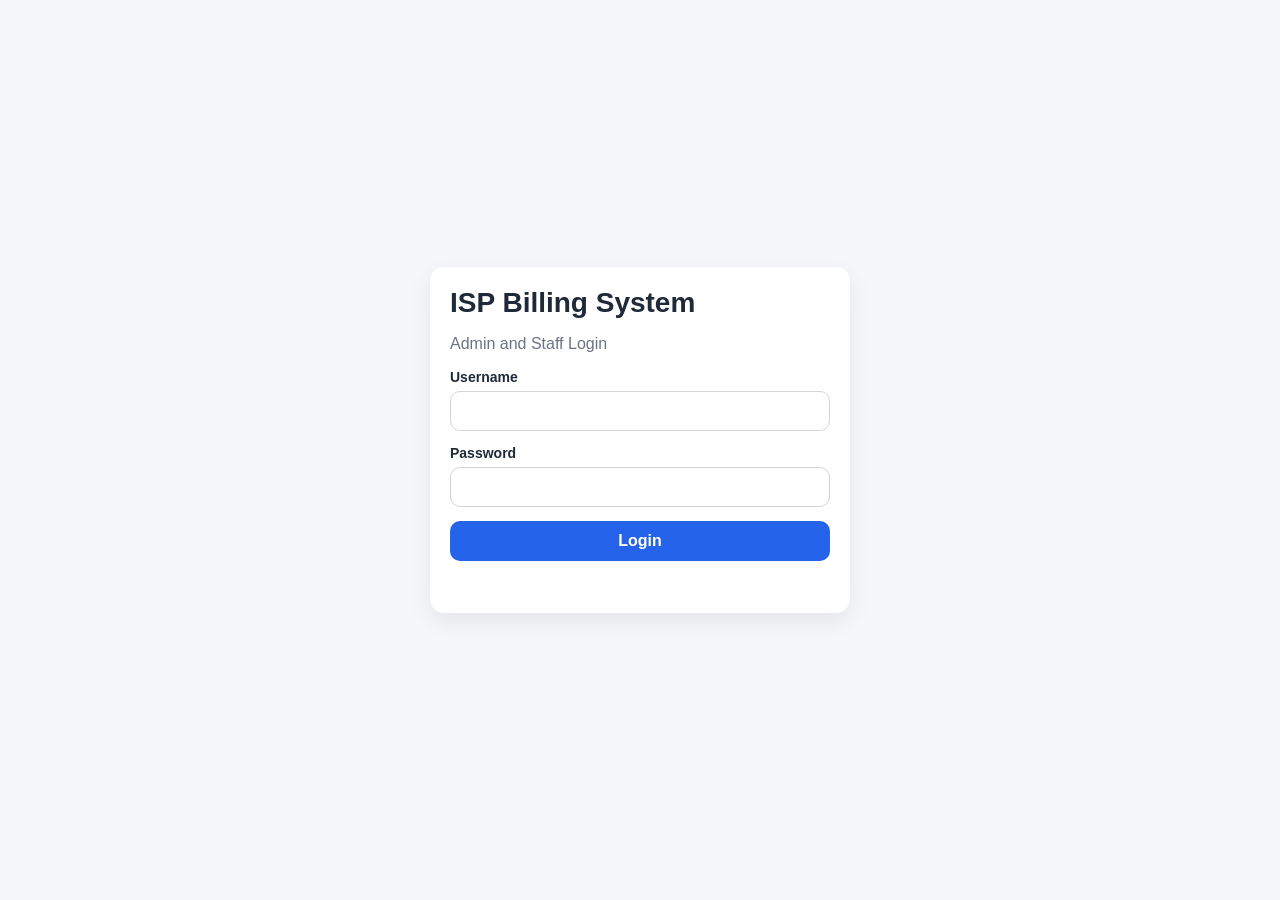
==== admin.html @ c2c66dc3 "admin.html" ====
<!DOCTYPE html>
<html lang="en">
<head>
  <meta charset="UTF-8" />
  <meta name="viewport" content="width=device-width, initial-scale=1.0" />
  <title>Admin Portal - ISP Billing System</title>
  <link rel="stylesheet" href="css/style.css" />
</head>
<body>
  <div class="topbar">
    <div class="container">
      <div>
        <div class="topbar-title">Admin Portal</div>
        <div id="welcomeText" class="muted" style="color:#d1d5db;"></div>
      </div>
      <div class="topbar-right">
        <button id="logoutBtn" class="btn-light">Logout</button>
      </div>
    </div>
  </div>

  <div class="container">
    <div class="cards">
      <div class="stat-card">
        <div class="stat-label">Total Subscribers</div>
        <div id="cardTotal" class="stat-value">0</div>
      </div>
      <div class="stat-card">
        <div class="stat-label">Active</div>
        <div id="cardActive" class="stat-value">0</div>
      </div>
      <div class="stat-card">
        <div class="stat-label">Temp Disabled</div>
        <div id="cardDisabled" class="stat-value">0</div>
      </div>
      <div class="stat-card">
        <div class="stat-label">Disconnected</div>
        <div id="cardDisconnected" class="stat-value">0</div>
      </div>
    </div>

    <div class="cards" style="margin-top:15px;">
      <div class="stat-card">
        <div class="stat-label">Overdue</div>
        <div id="cardOverdue" class="stat-value">0</div>
      </div>
      <div class="stat-card">
        <div class="stat-label">Due Today</div>
        <div id="cardDueToday" class="stat-value">0</div>
      </div>
      <div class="stat-card">
        <div class="stat-label">Due Soon</div>
        <div id="cardDueSoon" class="stat-value">0</div>
      </div>
    </div>

    <div class="card">
      <h2 class="section-title" id="formTitle">Add New Subscriber</h2>

      <form id="addSubscriberForm">
        <input type="hidden" id="subscriber_id" />

        <div class="form-grid">
          <div class="form-group">
            <label>Account No</label>
            <input type="text" id="account_no" readonly placeholder="Auto-generated" />
          </div>

          <div class="form-group">
            <label>Full Name</label>
            <input type="text" id="full_name" required />
          </div>

          <div class="form-group">
            <label>Address</label>
            <input type="text" id="address" />
          </div>

          <div class="form-group">
            <label>Contact Number</label>
            <input type="text" id="contact_number" />
          </div>

          <div class="form-group">
            <label>Email</label>
            <input type="email" id="email" />
          </div>

          <div class="form-group">
            <label>Plan Name</label>
            <input type="text" id="plan_name" required />
          </div>

          <div class="form-group">
            <label>Monthly Fee</label>
            <input type="number" id="monthly_fee" step="0.01" required />
          </div>

          <div class="form-group">
            <label>Installation Date</label>
            <input type="date" id="installation_date" required />
          </div>

          <div class="form-group">
            <label>Due Day</label>
            <input type="number" id="due_day" min="1" max="31" readonly placeholder="Auto from installation date" />
          </div>

          <div class="form-group">
            <label>Status</label>
            <select id="status" required>
              <option value="ACTIVE">ACTIVE</option>
              <option value="TEMP DISABLED">TEMP DISABLED</option>
              <option value="DISCONNECTED">DISCONNECTED</option>
            </select>
          </div>

          <div class="form-group">
            <label>Portal Password</label>
            <input type="text" id="portal_password" />
          </div>

          <div class="form-group">
            <label>MAC Address</label>
            <input type="text" id="MAC_address" />
          </div>

          <div class="form-group">
            <label>Assigned IP</label>
            <input type="text" id="assigned_ip" />
          </div>

          <div class="form-group">
            <label>OLT Port</label>
            <input type="text" id="olt_port" />
          </div>

          <div class="form-group">
            <label>ONU Serial</label>
            <input type="text" id="onu_serial" />
          </div>
        </div>

        <div class="form-group" style="margin-top:14px;">
          <label>Remarks</label>
          <textarea id="remarks"></textarea>
        </div>

        <div style="margin-top:14px; display:flex; gap:10px; flex-wrap:wrap;">
          <button type="submit" class="btn-primary" id="saveBtn">Save Subscriber</button>
          <button type="button" class="btn-light" id="cancelEditBtn" style="display:none;">Cancel Edit</button>
        </div>

        <div id="formMessage" class="message"></div>
      </form>
    </div>

    <div class="card">
      <div class="toolbar">
        <h2 style="margin:0;">Subscribers</h2>
        <input type="text" id="searchInput" placeholder="Search subscriber..." />
      </div>

      <div id="pageMessage" class="message"></div>

      <div class="table-wrap">
        <table>
          <thead>
            <tr>
              <th>Action</th>
              <th>Subscriber ID</th>
              <th>Account No</th>
              <th>Full Name</th>
              <th>Plan</th>
              <th>Monthly Fee</th>
              <th>Status</th>
              <th>Contact</th>
              <th>Assigned IP</th>
              <th>MAC Address</th>
              <th>OLT Port</th>
              <th>ONU Serial</th>
            </tr>
          </thead>
          <tbody id="subscriberTableBody">
            <tr>
              <td colspan="12" class="empty-cell">Loading...</td>
            </tr>
          </tbody>
        </table>
      </div>
    </div>

    <div class="card">
      <div class="toolbar">
        <h2 style="margin:0;">Billing Management</h2>
        <button type="button" id="generateBillingBtn" class="btn-primary">Generate Monthly Billing</button>
      </div>

      <div id="billingMessage" class="message"></div>

      <div class="table-wrap">
        <table>
          <thead>
            <tr>
              <th>Billing ID</th>
              <th>Account No</th>
              <th>Name</th>
              <th>Plan</th>
              <th>Month</th>
              <th>Due Date</th>
              <th>Amount</th>
              <th>Status</th>
            </tr>
          </thead>
          <tbody id="billingTableBody">
            <tr>
              <td colspan="8" class="empty-cell">No billing data.</td>
            </tr>
          </tbody>
        </table>
      </div>
    </div>

    <div class="card">
      <div class="toolbar">
        <h2 style="margin:0;">Payments</h2>
      </div>

      <form id="paymentForm" style="margin-bottom:15px;">
        <div class="form-grid">
          <div class="form-group">
            <label>Account No</label>
            <input type="text" id="payment_account_no" required />
          </div>

          <div class="form-group">
            <label>Subscriber Name</label>
            <input type="text" id="payment_full_name" required />
          </div>

          <div class="form-group">
            <label>Payment Date</label>
            <input type="date" id="payment_date" required />
          </div>

          <div class="form-group">
            <label>Amount</label>
            <input type="number" id="payment_amount" step="0.01" required />
          </div>

          <div class="form-group">
            <label>Payment Method</label>
            <select id="payment_method" required>
              <option value="">Select</option>
              <option value="CASH">CASH</option>
              <option value="GCASH">GCASH</option>
              <option value="BANK TRANSFER">BANK TRANSFER</option>
              <option value="ONLINE">ONLINE</option>
            </select>
          </div>

          <div class="form-group">
            <label>Reference</label>
            <input type="text" id="payment_reference" />
          </div>
        </div>

        <div class="form-group" style="margin-top:14px;">
          <label>Remarks</label>
          <textarea id="payment_remarks"></textarea>
        </div>

        <div style="margin-top:14px;">
          <button type="submit" class="btn-primary">Save Payment</button>
        </div>

        <div id="paymentMessage" class="message"></div>
      </form>

      <div class="table-wrap">
        <table>
          <thead>
            <tr>
              <th>Payment ID</th>
              <th>Billing ID</th>
              <th>Account No</th>
              <th>Name</th>
              <th>Payment Date</th>
              <th>Amount</th>
              <th>Method</th>
              <th>Reference</th>
            </tr>
          </thead>
          <tbody id="paymentsTableBody">
            <tr>
              <td colspan="8" class="empty-cell">No payment data.</td>
            </tr>
          </tbody>
        </table>
      </div>
    </div>
     <div class="card">
     <div class="card" id="ledgerSection">
      <div class="toolbar">
         <h2 style="margin:0;">Account Ledger</h2>
    </div>

      <div class="form-grid" style="margin-bottom:14px;">
        <div class="form-group">
          <label>Account No</label>
          <input type="text" id="ledger_account_no" />
        </div>

        <div class="form-group">
          <label>Subscriber Name</label>
          <input type="text" id="ledger_full_name" />
        </div>
      </div>

      <div style="margin-bottom:14px;">
        <button type="button" class="btn-primary" id="loadLedgerBtn">Load Ledger</button>
      </div>

      <div id="ledgerMessage" class="message"></div>

      <div class="cards" style="margin-top:10px;">
        <div class="stat-card">
          <div class="stat-label">Total Unpaid</div>
          <div id="ledgerTotalUnpaid" class="stat-value">₱0.00</div>
        </div>
        <div class="stat-card">
          <div class="stat-label">Total Paid</div>
          <div id="ledgerTotalPaid" class="stat-value">₱0.00</div>
        </div>
      </div>

      <div class="card" style="margin-top:14px;">
        <div class="toolbar">
          <h3 style="margin:0;">Billing History</h3>
        </div>
        <div class="table-wrap">
          <table>
            <thead>
              <tr>
                <th>Billing ID</th>
                <th>Month</th>
                <th>Due Date</th>
                <th>Amount</th>
                <th>Status</th>
              </tr>
            </thead>
            <tbody id="ledgerBillsTableBody">
              <tr><td colspan="5" class="empty-cell">No billing history.</td></tr>
            </tbody>
          </table>
        </div>
      </div>

      <div class="card" style="margin-top:14px;">
        <div class="toolbar">
          <h3 style="margin:0;">Payment History</h3>
        </div>
        <div class="table-wrap">
          <table>
            <thead>
              <tr>
                <th>Payment ID</th>
                <th>Billing ID</th>
                <th>Payment Date</th>
                <th>Amount</th>
                <th>Method</th>
                <th>Reference</th>
              </tr>
            </thead>
            <tbody id="ledgerPaymentsTableBody">
              <tr><td colspan="6" class="empty-cell">No payment history.</td></tr>
            </tbody>
          </table>
        </div>
      </div>
    </div>

  </div>

  <script src="assets/config.js"></script>
  <script src="js/common.js"></script>
  <script src="js/admin.js"></script>
</body>
</html>
---- css/style.css ----
* {
  box-sizing: border-box;
}

body {
  margin: 0;
  font-family: Arial, sans-serif;
  background: #f5f7fb;
  color: #1f2937;
}

.container {
  width: 100%;
  max-width: 1200px;
  margin: 0 auto;
  padding: 20px;
}

.auth-wrap {
  min-height: 100vh;
  display: flex;
  align-items: center;
  justify-content: center;
  padding: 24px;
}

.auth-card,
.card {
  background: #ffffff;
  border-radius: 14px;
  box-shadow: 0 8px 24px rgba(0, 0, 0, 0.08);
  padding: 20px;
  margin-bottom: 20px;
}

.auth-card {
  width: 100%;
  max-width: 420px;
}

h1, h2, h3 {
  margin-top: 0;
}

.brand {
  font-size: 28px;
  font-weight: 700;
  margin-bottom: 8px;
}

.muted {
  color: #6b7280;
}

.form-grid {
  display: grid;
  grid-template-columns: repeat(2, minmax(0, 1fr));
  gap: 14px;
}

.form-grid-1 {
  display: grid;
  grid-template-columns: 1fr;
  gap: 14px;
}

.form-group {
  display: flex;
  flex-direction: column;
  gap: 6px;
}

.form-group label {
  font-weight: 600;
  font-size: 14px;
}

input,
select,
textarea,
button {
  font: inherit;
}

input,
select,
textarea {
  width: 100%;
  padding: 10px 12px;
  border: 1px solid #d1d5db;
  border-radius: 10px;
  background: #fff;
}

textarea {
  resize: vertical;
  min-height: 90px;
}

button {
  border: 0;
  border-radius: 10px;
  padding: 11px 16px;
  cursor: pointer;
  font-weight: 600;
}

.btn-primary {
  background: #2563eb;
  color: #fff;
}

.btn-secondary {
  background: #111827;
  color: #fff;
}

.btn-light {
  background: #e5e7eb;
  color: #111827;
}

.topbar {
  background: #111827;
  color: #fff;
}

.topbar .container {
  display: flex;
  align-items: center;
  justify-content: space-between;
  gap: 16px;
}

.topbar-title {
  font-size: 20px;
  font-weight: 700;
}

.topbar-right {
  display: flex;
  align-items: center;
  gap: 12px;
}

.cards {
  display: grid;
  grid-template-columns: repeat(4, minmax(0, 1fr));
  gap: 16px;
  margin-bottom: 20px;
}

.stat-card {
  background: #fff;
  border-radius: 14px;
  padding: 18px;
  box-shadow: 0 8px 24px rgba(0, 0, 0, 0.08);
}

.stat-label {
  color: #6b7280;
  font-size: 14px;
  margin-bottom: 8px;
}

.stat-value {
  font-size: 28px;
  font-weight: 700;
}

.toolbar {
  display: flex;
  justify-content: space-between;
  gap: 12px;
  margin-bottom: 16px;
  flex-wrap: wrap;
}

.toolbar input {
  max-width: 320px;
}

.table-wrap {
  overflow-x: auto;
}

table {
  width: 100%;
  border-collapse: collapse;
  min-width: 900px;
}

th,
td {
  border-bottom: 1px solid #e5e7eb;
  padding: 12px;
  text-align: left;
  font-size: 14px;
  vertical-align: top;
}

th {
  background: #f9fafb;
  font-weight: 700;
}

.message {
  margin-top: 12px;
  padding: 10px 12px;
  border-radius: 10px;
  font-size: 14px;
}

.message.success {
  background: #ecfdf5;
  color: #065f46;
}

.message.error {
  background: #fef2f2;
  color: #991b1b;
}

.empty-cell {
  text-align: center;
  color: #6b7280;
  padding: 24px;
}

.section-title {
  margin-bottom: 16px;
}

@media (max-width: 900px) {
  .form-grid,
  .cards {
    grid-template-columns: 1fr;
  }

  .topbar .container {
    flex-direction: column;
    align-items: flex-start;
  }
}
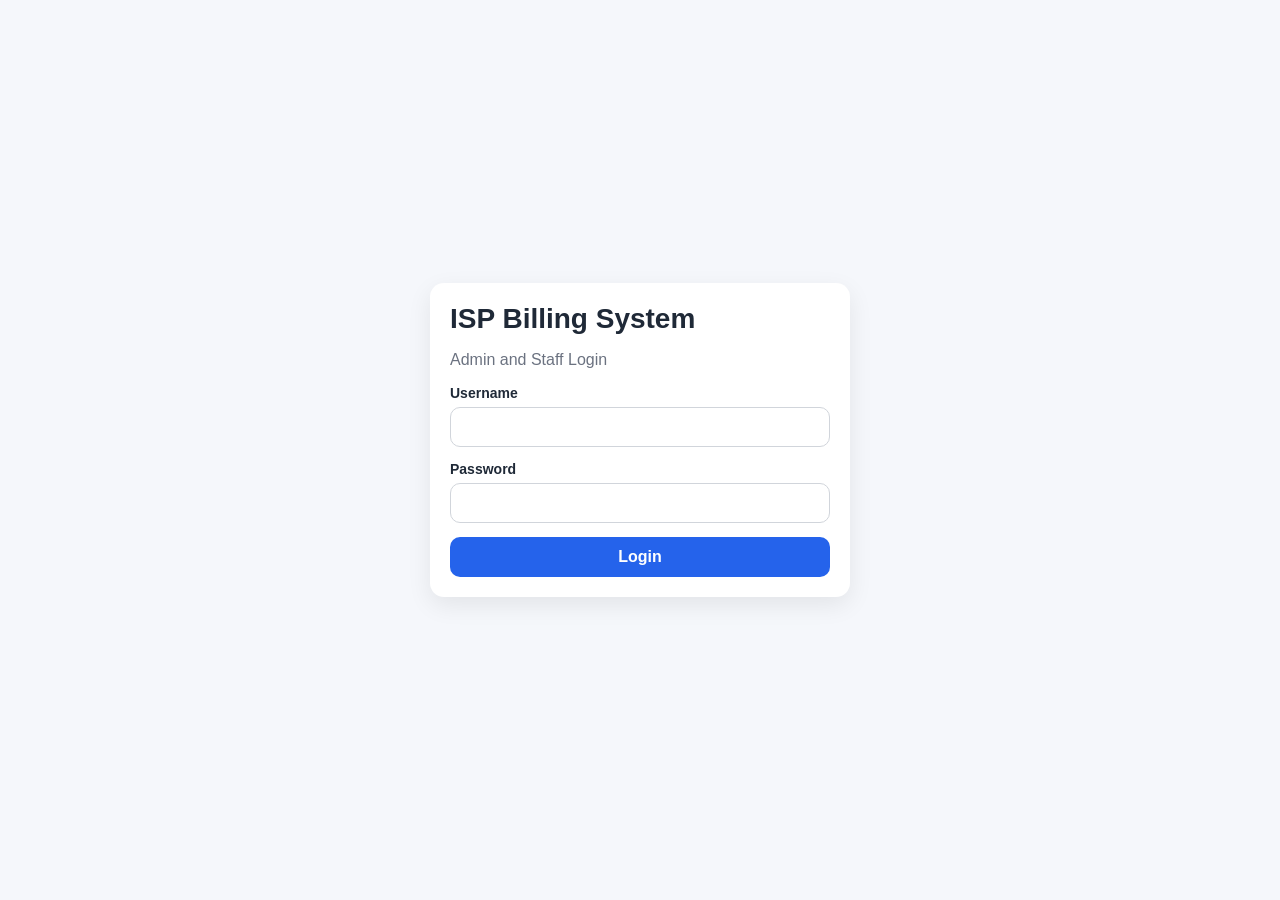
==== commit 8ba7986d: "admin.html" ====
--- a/admin.html
+++ b/admin.html
@@ -7,379 +7,478 @@
   <link rel="stylesheet" href="css/style.css" />
 </head>
 <body>
-  <div class="topbar">
-    <div class="container">
-      <div>
-        <div class="topbar-title">Admin Portal</div>
-        <div id="welcomeText" class="muted" style="color:#d1d5db;"></div>
+  <div class="app-shell">
+    <aside class="sidebar" id="sidebar">
+      <div class="sidebar-header">
+        <div class="sidebar-brand">
+          <span class="brand-icon-badge">ISP</span>
+          <span class="brand-text">ISP System</span>
+        </div>
+        <button class="sidebar-toggle" id="sidebarToggle" type="button">☰</button>
       </div>
-      <div class="topbar-right">
-        <button id="logoutBtn" class="btn-light">Logout</button>
-      </div>
-    </div>
-  </div>
-
-  <div class="container">
-    <div class="cards">
-      <div class="stat-card">
-        <div class="stat-label">Total Subscribers</div>
-        <div id="cardTotal" class="stat-value">0</div>
-      </div>
-      <div class="stat-card">
-        <div class="stat-label">Active</div>
-        <div id="cardActive" class="stat-value">0</div>
-      </div>
-      <div class="stat-card">
-        <div class="stat-label">Temp Disabled</div>
-        <div id="cardDisabled" class="stat-value">0</div>
-      </div>
-      <div class="stat-card">
-        <div class="stat-label">Disconnected</div>
-        <div id="cardDisconnected" class="stat-value">0</div>
-      </div>
-    </div>
-
-    <div class="cards" style="margin-top:15px;">
-      <div class="stat-card">
-        <div class="stat-label">Overdue</div>
-        <div id="cardOverdue" class="stat-value">0</div>
-      </div>
-      <div class="stat-card">
-        <div class="stat-label">Due Today</div>
-        <div id="cardDueToday" class="stat-value">0</div>
-      </div>
-      <div class="stat-card">
-        <div class="stat-label">Due Soon</div>
-        <div id="cardDueSoon" class="stat-value">0</div>
-      </div>
-    </div>
-
-    <div class="card">
-      <h2 class="section-title" id="formTitle">Add New Subscriber</h2>
-
-      <form id="addSubscriberForm">
-        <input type="hidden" id="subscriber_id" />
-
-        <div class="form-grid">
-          <div class="form-group">
-            <label>Account No</label>
-            <input type="text" id="account_no" readonly placeholder="Auto-generated" />
-          </div>
-
-          <div class="form-group">
-            <label>Full Name</label>
-            <input type="text" id="full_name" required />
-          </div>
-
-          <div class="form-group">
-            <label>Address</label>
-            <input type="text" id="address" />
-          </div>
-
-          <div class="form-group">
-            <label>Contact Number</label>
-            <input type="text" id="contact_number" />
-          </div>
-
-          <div class="form-group">
-            <label>Email</label>
-            <input type="email" id="email" />
-          </div>
-
-          <div class="form-group">
-            <label>Plan Name</label>
-            <input type="text" id="plan_name" required />
-          </div>
-
-          <div class="form-group">
-            <label>Monthly Fee</label>
-            <input type="number" id="monthly_fee" step="0.01" required />
-          </div>
-
-          <div class="form-group">
-            <label>Installation Date</label>
-            <input type="date" id="installation_date" required />
-          </div>
-
-          <div class="form-group">
-            <label>Due Day</label>
-            <input type="number" id="due_day" min="1" max="31" readonly placeholder="Auto from installation date" />
-          </div>
-
-          <div class="form-group">
-            <label>Status</label>
-            <select id="status" required>
-              <option value="ACTIVE">ACTIVE</option>
-              <option value="TEMP DISABLED">TEMP DISABLED</option>
-              <option value="DISCONNECTED">DISCONNECTED</option>
-            </select>
-          </div>
-
-          <div class="form-group">
-            <label>Portal Password</label>
-            <input type="text" id="portal_password" />
-          </div>
-
-          <div class="form-group">
-            <label>MAC Address</label>
-            <input type="text" id="MAC_address" />
-          </div>
-
-          <div class="form-group">
-            <label>Assigned IP</label>
-            <input type="text" id="assigned_ip" />
-          </div>
-
-          <div class="form-group">
-            <label>OLT Port</label>
-            <input type="text" id="olt_port" />
-          </div>
-
-          <div class="form-group">
-            <label>ONU Serial</label>
-            <input type="text" id="onu_serial" />
+
+      <nav class="sidebar-nav">
+        <button class="nav-item active" type="button" data-target="dashboardSection">
+          <span class="nav-left">
+            <span class="nav-icon">🏠</span>
+            <span class="nav-text">Dashboard</span>
+          </span>
+        </button>
+
+        <div class="nav-group open">
+          <button class="nav-item nav-dropdown-toggle" type="button">
+            <span class="nav-left">
+              <span class="nav-icon">👥</span>
+              <span class="nav-text">Accounts</span>
+            </span>
+            <span class="nav-caret">▾</span>
+          </button>
+          <div class="nav-submenu">
+            <button class="nav-subitem" type="button" data-target="newUserSection">New User</button>
+            <button class="nav-subitem" type="button" data-target="subscribersSection">Subscribers</button>
           </div>
         </div>
 
-        <div class="form-group" style="margin-top:14px;">
-          <label>Remarks</label>
-          <textarea id="remarks"></textarea>
+        <div class="nav-group open">
+          <button class="nav-item nav-dropdown-toggle" type="button">
+            <span class="nav-left">
+              <span class="nav-icon">📒</span>
+              <span class="nav-text">Accounting</span>
+            </span>
+            <span class="nav-caret">▾</span>
+          </button>
+          <div class="nav-submenu">
+            <button class="nav-subitem" type="button" data-target="billingSection">Billing Management</button>
+            <button class="nav-subitem" type="button" data-target="paymentsSection">Payments</button>
+            <button class="nav-subitem" type="button" data-target="ledgerSection">Account Ledger</button>
+          </div>
         </div>
-
-        <div style="margin-top:14px; display:flex; gap:10px; flex-wrap:wrap;">
-          <button type="submit" class="btn-primary" id="saveBtn">Save Subscriber</button>
-          <button type="button" class="btn-light" id="cancelEditBtn" style="display:none;">Cancel Edit</button>
-        </div>
-
-        <div id="formMessage" class="message"></div>
-      </form>
-    </div>
-
-    <div class="card">
-      <div class="toolbar">
-        <h2 style="margin:0;">Subscribers</h2>
-        <input type="text" id="searchInput" placeholder="Search subscriber..." />
-      </div>
-
-      <div id="pageMessage" class="message"></div>
-
-      <div class="table-wrap">
-        <table>
-          <thead>
-            <tr>
-              <th>Action</th>
-              <th>Subscriber ID</th>
-              <th>Account No</th>
-              <th>Full Name</th>
-              <th>Plan</th>
-              <th>Monthly Fee</th>
-              <th>Status</th>
-              <th>Contact</th>
-              <th>Assigned IP</th>
-              <th>MAC Address</th>
-              <th>OLT Port</th>
-              <th>ONU Serial</th>
-            </tr>
-          </thead>
-          <tbody id="subscriberTableBody">
-            <tr>
-              <td colspan="12" class="empty-cell">Loading...</td>
-            </tr>
-          </tbody>
-        </table>
-      </div>
-    </div>
-
-    <div class="card">
-      <div class="toolbar">
-        <h2 style="margin:0;">Billing Management</h2>
-        <button type="button" id="generateBillingBtn" class="btn-primary">Generate Monthly Billing</button>
-      </div>
-
-      <div id="billingMessage" class="message"></div>
-
-      <div class="table-wrap">
-        <table>
-          <thead>
-            <tr>
-              <th>Billing ID</th>
-              <th>Account No</th>
-              <th>Name</th>
-              <th>Plan</th>
-              <th>Month</th>
-              <th>Due Date</th>
-              <th>Amount</th>
-              <th>Status</th>
-            </tr>
-          </thead>
-          <tbody id="billingTableBody">
-            <tr>
-              <td colspan="8" class="empty-cell">No billing data.</td>
-            </tr>
-          </tbody>
-        </table>
-      </div>
-    </div>
-
-    <div class="card">
-      <div class="toolbar">
-        <h2 style="margin:0;">Payments</h2>
-      </div>
-
-      <form id="paymentForm" style="margin-bottom:15px;">
-        <div class="form-grid">
-          <div class="form-group">
-            <label>Account No</label>
-            <input type="text" id="payment_account_no" required />
-          </div>
-
-          <div class="form-group">
-            <label>Subscriber Name</label>
-            <input type="text" id="payment_full_name" required />
-          </div>
-
-          <div class="form-group">
-            <label>Payment Date</label>
-            <input type="date" id="payment_date" required />
-          </div>
-
-          <div class="form-group">
-            <label>Amount</label>
-            <input type="number" id="payment_amount" step="0.01" required />
-          </div>
-
-          <div class="form-group">
-            <label>Payment Method</label>
-            <select id="payment_method" required>
-              <option value="">Select</option>
-              <option value="CASH">CASH</option>
-              <option value="GCASH">GCASH</option>
-              <option value="BANK TRANSFER">BANK TRANSFER</option>
-              <option value="ONLINE">ONLINE</option>
-            </select>
-          </div>
-
-          <div class="form-group">
-            <label>Reference</label>
-            <input type="text" id="payment_reference" />
-          </div>
-        </div>
-
-        <div class="form-group" style="margin-top:14px;">
-          <label>Remarks</label>
-          <textarea id="payment_remarks"></textarea>
-        </div>
-
-        <div style="margin-top:14px;">
-          <button type="submit" class="btn-primary">Save Payment</button>
-        </div>
-
-        <div id="paymentMessage" class="message"></div>
-      </form>
-
-      <div class="table-wrap">
-        <table>
-          <thead>
-            <tr>
-              <th>Payment ID</th>
-              <th>Billing ID</th>
-              <th>Account No</th>
-              <th>Name</th>
-              <th>Payment Date</th>
-              <th>Amount</th>
-              <th>Method</th>
-              <th>Reference</th>
-            </tr>
-          </thead>
-          <tbody id="paymentsTableBody">
-            <tr>
-              <td colspan="8" class="empty-cell">No payment data.</td>
-            </tr>
-          </tbody>
-        </table>
-      </div>
-    </div>
-     <div class="card">
-     <div class="card" id="ledgerSection">
-      <div class="toolbar">
-         <h2 style="margin:0;">Account Ledger</h2>
-    </div>
-
-      <div class="form-grid" style="margin-bottom:14px;">
-        <div class="form-group">
-          <label>Account No</label>
-          <input type="text" id="ledger_account_no" />
-        </div>
-
-        <div class="form-group">
-          <label>Subscriber Name</label>
-          <input type="text" id="ledger_full_name" />
+      </nav>
+    </aside>
+
+    <div class="sidebar-overlay" id="sidebarOverlay"></div>
+
+    <main class="main-content">
+      <div class="topbar">
+        <div class="container">
+          <div>
+            <div class="topbar-title">Admin Portal</div>
+            <div id="welcomeText" class="muted" style="color:#d1d5db;"></div>
+          </div>
+          <div class="topbar-right">
+            <button id="logoutBtn" class="btn-light">Logout</button>
+          </div>
         </div>
       </div>
 
-      <div style="margin-bottom:14px;">
-        <button type="button" class="btn-primary" id="loadLedgerBtn">Load Ledger</button>
+      <div class="container">
+        <section id="dashboardSection" class="page-section">
+          <div class="cards">
+            <div class="stat-card">
+              <div class="stat-label">Total Subscribers</div>
+              <div id="cardTotal" class="stat-value">0</div>
+            </div>
+            <div class="stat-card">
+              <div class="stat-label">Active</div>
+              <div id="cardActive" class="stat-value">0</div>
+            </div>
+            <div class="stat-card">
+              <div class="stat-label">Temp Disabled</div>
+              <div id="cardDisabled" class="stat-value">0</div>
+            </div>
+            <div class="stat-card">
+              <div class="stat-label">Disconnected</div>
+              <div id="cardDisconnected" class="stat-value">0</div>
+            </div>
+          </div>
+
+          <div class="cards" style="margin-top:15px;">
+            <div class="stat-card">
+              <div class="stat-label">Overdue</div>
+              <div id="cardOverdue" class="stat-value">0</div>
+            </div>
+            <div class="stat-card">
+              <div class="stat-label">Due Today</div>
+              <div id="cardDueToday" class="stat-value">0</div>
+            </div>
+            <div class="stat-card">
+              <div class="stat-label">Due Soon</div>
+              <div id="cardDueSoon" class="stat-value">0</div>
+            </div>
+          </div>
+
+          <div class="cards" style="margin-top:15px;">
+            <div class="stat-card">
+              <div class="stat-label">Total Receivable</div>
+              <div id="cardReceivable" class="stat-value">₱0.00</div>
+            </div>
+            <div class="stat-card">
+              <div class="stat-label">Advance Credit</div>
+              <div id="cardAdvanceCredit" class="stat-value">₱0.00</div>
+            </div>
+            <div class="stat-card">
+              <div class="stat-label">Collected Today</div>
+              <div id="cardCollectedToday" class="stat-value">₱0.00</div>
+            </div>
+            <div class="stat-card">
+              <div class="stat-label">Collected This Month</div>
+              <div id="cardCollectedMonth" class="stat-value">₱0.00</div>
+            </div>
+            <div class="stat-card">
+              <div class="stat-label">Expenses This Month</div>
+              <div id="cardExpensesMonth" class="stat-value">₱0.00</div>
+            </div>
+            <div class="stat-card">
+              <div class="stat-label">Net Income</div>
+              <div id="cardNetIncome" class="stat-value">₱0.00</div>
+            </div>
+          </div>
+        </section>
+
+        <section id="newUserSection" class="page-section">
+          <div class="card">
+            <h2 class="section-title" id="formTitle">Add New Subscriber</h2>
+
+            <form id="addSubscriberForm">
+              <input type="hidden" id="subscriber_id" />
+
+              <div class="form-grid">
+                <div class="form-group">
+                  <label>Account No</label>
+                  <input type="text" id="account_no" readonly placeholder="Auto-generated" />
+                </div>
+
+                <div class="form-group">
+                  <label>Full Name</label>
+                  <input type="text" id="full_name" required />
+                </div>
+
+                <div class="form-group">
+                  <label>Address</label>
+                  <input type="text" id="address" />
+                </div>
+
+                <div class="form-group">
+                  <label>Contact Number</label>
+                  <input type="text" id="contact_number" />
+                </div>
+
+                <div class="form-group">
+                  <label>Email</label>
+                  <input type="email" id="email" />
+                </div>
+
+                <div class="form-group">
+                  <label>Plan Name</label>
+                  <input type="text" id="plan_name" required />
+                </div>
+
+                <div class="form-group">
+                  <label>Monthly Fee</label>
+                  <input type="number" id="monthly_fee" step="0.01" required />
+                </div>
+
+                <div class="form-group">
+                  <label>Installation Date</label>
+                  <input type="date" id="installation_date" required />
+                </div>
+
+                <div class="form-group">
+                  <label>Due Day</label>
+                  <input type="number" id="due_day" min="1" max="31" readonly placeholder="Auto from installation date" />
+                </div>
+
+                <div class="form-group">
+                  <label>Status</label>
+                  <select id="status" required>
+                    <option value="ACTIVE">ACTIVE</option>
+                    <option value="TEMP DISABLED">TEMP DISABLED</option>
+                    <option value="DISCONNECTED">DISCONNECTED</option>
+                  </select>
+                </div>
+
+                <div class="form-group">
+                  <label>Portal Password</label>
+                  <input type="text" id="portal_password" />
+                </div>
+
+                <div class="form-group">
+                  <label>MAC Address</label>
+                  <input type="text" id="MAC_address" />
+                </div>
+
+                <div class="form-group">
+                  <label>Assigned IP</label>
+                  <input type="text" id="assigned_ip" />
+                </div>
+
+                <div class="form-group">
+                  <label>OLT Port</label>
+                  <input type="text" id="olt_port" />
+                </div>
+
+                <div class="form-group">
+                  <label>ONU Serial</label>
+                  <input type="text" id="onu_serial" />
+                </div>
+              </div>
+
+              <div class="form-group" style="margin-top:14px;">
+                <label>Remarks</label>
+                <textarea id="remarks"></textarea>
+              </div>
+
+              <div style="margin-top:14px; display:flex; gap:10px; flex-wrap:wrap;">
+                <button type="submit" class="btn-primary" id="saveBtn">Save Subscriber</button>
+                <button type="button" class="btn-light" id="cancelEditBtn" style="display:none;">Cancel Edit</button>
+              </div>
+
+              <div id="formMessage" class="message"></div>
+            </form>
+          </div>
+        </section>
+
+        <section id="subscribersSection" class="page-section">
+          <div class="card">
+            <div class="toolbar">
+              <h2 style="margin:0;">Subscribers</h2>
+              <input type="text" id="searchInput" placeholder="Search subscriber..." />
+            </div>
+
+            <div id="pageMessage" class="message"></div>
+
+            <div class="table-wrap">
+              <table>
+                <thead>
+                  <tr>
+                    <th>Action</th>
+                    <th>Subscriber ID</th>
+                    <th>Account No</th>
+                    <th>Full Name</th>
+                    <th>Plan</th>
+                    <th>Monthly Fee</th>
+                    <th>Status</th>
+                    <th>Contact</th>
+                    <th>Assigned IP</th>
+                    <th>MAC Address</th>
+                    <th>OLT Port</th>
+                    <th>ONU Serial</th>
+                    <th>Advance Credit</th>
+                  </tr>
+                </thead>
+                <tbody id="subscriberTableBody">
+                  <tr>
+                    <td colspan="13" class="empty-cell">Loading...</td>
+                  </tr>
+                </tbody>
+              </table>
+            </div>
+          </div>
+        </section>
+
+        <section id="billingSection" class="page-section">
+          <div class="card">
+            <div class="toolbar">
+              <h2 style="margin:0;">Billing Management</h2>
+              <button type="button" id="generateBillingBtn" class="btn-primary">Generate Monthly Billing</button>
+            </div>
+
+            <div id="billingMessage" class="message"></div>
+
+            <div class="table-wrap">
+              <table>
+                <thead>
+                  <tr>
+                    <th>Billing ID</th>
+                    <th>Account No</th>
+                    <th>Full Name</th>
+                    <th>Plan</th>
+                    <th>Billing Month</th>
+                    <th>Due Date</th>
+                    <th>Amount</th>
+                    <th>Applied</th>
+                    <th>Balance</th>
+                    <th>Status</th>
+                  </tr>
+                </thead>
+                <tbody id="billingTableBody">
+                  <tr><td colspan="10" class="empty-cell">No billing data.</td></tr>
+                </tbody>
+              </table>
+            </div>
+          </div>
+        </section>
+
+        <section id="paymentsSection" class="page-section">
+          <div class="card">
+            <div class="toolbar">
+              <h2 style="margin:0;">Payments</h2>
+            </div>
+
+            <form id="paymentForm" style="margin-bottom:15px;">
+              <div class="form-grid">
+                <div class="form-group">
+                  <label>Account No</label>
+                  <input type="text" id="payment_account_no" required />
+                </div>
+
+                <div class="form-group">
+                  <label>Subscriber Name</label>
+                  <input type="text" id="payment_full_name" required />
+                </div>
+
+                <div class="form-group">
+                  <label>Payment Date</label>
+                  <input type="date" id="payment_date" required />
+                </div>
+
+                <div class="form-group">
+                  <label>Amount</label>
+                  <input type="number" id="payment_amount" step="0.01" required />
+                </div>
+
+                <div class="form-group">
+                  <label>Payment Method</label>
+                  <select id="payment_method" required>
+                    <option value="">Select</option>
+                    <option value="CASH">CASH</option>
+                    <option value="GCASH">GCASH</option>
+                    <option value="BANK TRANSFER">BANK TRANSFER</option>
+                    <option value="ONLINE">ONLINE</option>
+                  </select>
+                </div>
+
+                <div class="form-group">
+                  <label>Reference</label>
+                  <input type="text" id="payment_reference" />
+                </div>
+              </div>
+
+              <div class="form-group" style="margin-top:14px;">
+                <label>Remarks</label>
+                <textarea id="payment_remarks"></textarea>
+              </div>
+
+              <div style="margin-top:14px;">
+                <button type="submit" class="btn-primary">Save Payment</button>
+              </div>
+
+              <div id="paymentMessage" class="message"></div>
+            </form>
+
+            <div class="table-wrap">
+              <table>
+                <thead>
+                  <tr>
+                    <th>Payment ID</th>
+                    <th>Billing ID</th>
+                    <th>Account No</th>
+                    <th>Name</th>
+                    <th>Payment Date</th>
+                    <th>Amount</th>
+                    <th>Method</th>
+                    <th>Reference</th>
+                  </tr>
+                </thead>
+                <tbody id="paymentsTableBody">
+                  <tr>
+                    <td colspan="8" class="empty-cell">No payment data.</td>
+                  </tr>
+                </tbody>
+              </table>
+            </div>
+          </div>
+        </section>
+
+        <section id="ledgerSection" class="page-section">
+          <div class="card">
+            <div class="toolbar">
+              <h2 style="margin:0;">Account Ledger</h2>
+            </div>
+
+            <div class="form-grid" style="margin-bottom:14px;">
+              <div class="form-group">
+                <label>Account No</label>
+                <input type="text" id="ledger_account_no" />
+              </div>
+
+              <div class="form-group">
+                <label>Subscriber Name</label>
+                <input type="text" id="ledger_full_name" />
+              </div>
+            </div>
+
+            <div style="margin-bottom:14px;">
+              <button type="button" class="btn-primary" id="loadLedgerBtn">Load Ledger</button>
+            </div>
+
+            <div id="ledgerMessage" class="message"></div>
+
+            <div class="cards" style="margin-top:10px;">
+              <div class="stat-card">
+                <div class="stat-label">Total Unpaid</div>
+                <div id="ledgerTotalUnpaid" class="stat-value">₱0.00</div>
+              </div>
+              <div class="stat-card">
+                <div class="stat-label">Total Paid</div>
+                <div id="ledgerTotalPaid" class="stat-value">₱0.00</div>
+              </div>
+              <div class="stat-card">
+                <div class="stat-label">Advance Credit</div>
+                <div id="ledgerAdvanceCredit" class="stat-value">₱0.00</div>
+              </div>
+            </div>
+
+            <div class="card" style="margin-top:14px;">
+              <div class="toolbar">
+                <h3 style="margin:0;">Billing History</h3>
+              </div>
+              <div class="table-wrap">
+                <table>
+                  <thead>
+                    <tr>
+                      <th>Billing ID</th>
+                      <th>Month</th>
+                      <th>Due Date</th>
+                      <th>Amount</th>
+                      <th>Applied</th>
+                      <th>Balance</th>
+                      <th>Status</th>
+                    </tr>
+                  </thead>
+                  <tbody id="ledgerBillsTableBody">
+                    <tr><td colspan="7" class="empty-cell">No billing history.</td></tr>
+                  </tbody>
+                </table>
+              </div>
+            </div>
+
+            <div class="card" style="margin-top:14px;">
+              <div class="toolbar">
+                <h3 style="margin:0;">Payment History</h3>
+              </div>
+              <div class="table-wrap">
+                <table>
+                  <thead>
+                    <tr>
+                      <th>Payment ID</th>
+                      <th>Billing ID</th>
+                      <th>Payment Date</th>
+                      <th>Amount</th>
+                      <th>Method</th>
+                      <th>Reference</th>
+                    </tr>
+                  </thead>
+                  <tbody id="ledgerPaymentsTableBody">
+                    <tr><td colspan="6" class="empty-cell">No payment history.</td></tr>
+                  </tbody>
+                </table>
+              </div>
+            </div>
+          </div>
+        </section>
       </div>
-
-      <div id="ledgerMessage" class="message"></div>
-
-      <div class="cards" style="margin-top:10px;">
-        <div class="stat-card">
-          <div class="stat-label">Total Unpaid</div>
-          <div id="ledgerTotalUnpaid" class="stat-value">₱0.00</div>
-        </div>
-        <div class="stat-card">
-          <div class="stat-label">Total Paid</div>
-          <div id="ledgerTotalPaid" class="stat-value">₱0.00</div>
-        </div>
-      </div>
-
-      <div class="card" style="margin-top:14px;">
-        <div class="toolbar">
-          <h3 style="margin:0;">Billing History</h3>
-        </div>
-        <div class="table-wrap">
-          <table>
-            <thead>
-              <tr>
-                <th>Billing ID</th>
-                <th>Month</th>
-                <th>Due Date</th>
-                <th>Amount</th>
-                <th>Status</th>
-              </tr>
-            </thead>
-            <tbody id="ledgerBillsTableBody">
-              <tr><td colspan="5" class="empty-cell">No billing history.</td></tr>
-            </tbody>
-          </table>
-        </div>
-      </div>
-
-      <div class="card" style="margin-top:14px;">
-        <div class="toolbar">
-          <h3 style="margin:0;">Payment History</h3>
-        </div>
-        <div class="table-wrap">
-          <table>
-            <thead>
-              <tr>
-                <th>Payment ID</th>
-                <th>Billing ID</th>
-                <th>Payment Date</th>
-                <th>Amount</th>
-                <th>Method</th>
-                <th>Reference</th>
-              </tr>
-            </thead>
-            <tbody id="ledgerPaymentsTableBody">
-              <tr><td colspan="6" class="empty-cell">No payment history.</td></tr>
-            </tbody>
-          </table>
-        </div>
-      </div>
-    </div>
-
+    </main>
   </div>
 
   <script src="assets/config.js"></script>
--- a/css/style.css
+++ b/css/style.css
@@ -1,5 +1,9 @@
 * {
   box-sizing: border-box;
+}
+
+html {
+  scroll-behavior: smooth;
 }
 
 body {
@@ -7,6 +11,15 @@
   font-family: Arial, sans-serif;
   background: #f5f7fb;
   color: #1f2937;
+}
+
+a {
+  color: #2563eb;
+  text-decoration: none;
+}
+
+a:hover {
+  text-decoration: underline;
 }
 
 .container {
@@ -123,6 +136,9 @@
 .topbar {
   background: #111827;
   color: #fff;
+  position: sticky;
+  top: 0;
+  z-index: 50;
 }
 
 .topbar .container {
@@ -205,20 +221,11 @@
 }
 
 .message {
+  display: none;
   margin-top: 12px;
   padding: 10px 12px;
   border-radius: 10px;
   font-size: 14px;
-}
-
-.message.success {
-  background: #ecfdf5;
-  color: #065f46;
-}
-
-.message.error {
-  background: #fef2f2;
-  color: #991b1b;
 }
 
 .empty-cell {
@@ -231,14 +238,243 @@
   margin-bottom: 16px;
 }
 
+/* Sidebar Layout */
+.app-shell {
+  display: flex;
+  min-height: 100vh;
+}
+
+.sidebar {
+  width: 270px;
+  background: #ffffff;
+  border-right: 1px solid #e5e7eb;
+  display: flex;
+  flex-direction: column;
+  position: sticky;
+  top: 0;
+  height: 100vh;
+  z-index: 200;
+  transition: width 0.25s ease, transform 0.25s ease;
+}
+
+.sidebar.collapsed {
+  width: 84px;
+}
+
+.sidebar-header {
+  display: flex;
+  align-items: center;
+  justify-content: space-between;
+  gap: 12px;
+  padding: 16px 14px;
+  border-bottom: 1px solid #e5e7eb;
+}
+
+.sidebar-brand {
+  display: flex;
+  align-items: center;
+  gap: 10px;
+  min-width: 0;
+}
+
+.brand-icon-badge {
+  width: 36px;
+  height: 36px;
+  border-radius: 10px;
+  background: #111827;
+  color: #fff;
+  display: inline-flex;
+  align-items: center;
+  justify-content: center;
+  font-size: 14px;
+  font-weight: 700;
+}
+
+.brand-text {
+  font-size: 16px;
+  font-weight: 700;
+  color: #111827;
+  white-space: nowrap;
+}
+
+.sidebar-toggle {
+  width: 38px;
+  height: 38px;
+  border-radius: 10px;
+  background: #f3f4f6;
+  color: #111827;
+  padding: 0;
+  flex: 0 0 auto;
+}
+
+.sidebar-nav {
+  padding: 12px;
+  display: flex;
+  flex-direction: column;
+  gap: 6px;
+  overflow-y: auto;
+}
+
+.nav-group {
+  display: flex;
+  flex-direction: column;
+  gap: 4px;
+}
+
+.nav-item,
+.nav-subitem {
+  width: 100%;
+  border: 0;
+  background: transparent;
+  color: #374151;
+  border-radius: 12px;
+  transition: background 0.2s ease, color 0.2s ease;
+}
+
+.nav-item {
+  display: flex;
+  align-items: center;
+  justify-content: space-between;
+  gap: 10px;
+  padding: 12px 14px;
+}
+
+.nav-subitem {
+  text-align: left;
+  padding: 10px 14px 10px 46px;
+  font-size: 14px;
+}
+
+.nav-item:hover,
+.nav-subitem:hover {
+  background: #f3f4f6;
+  color: #111827;
+}
+
+.nav-item.active,
+.nav-subitem.active {
+  background: #e5e7eb;
+  color: #111827;
+  font-weight: 700;
+}
+
+.nav-left {
+  display: flex;
+  align-items: center;
+  gap: 12px;
+}
+
+.nav-icon {
+  width: 20px;
+  text-align: center;
+  font-size: 16px;
+  flex: 0 0 20px;
+}
+
+.nav-text {
+  white-space: nowrap;
+}
+
+.nav-caret {
+  transition: transform 0.25s ease;
+}
+
+.nav-group.open .nav-caret {
+  transform: rotate(180deg);
+}
+
+.nav-submenu {
+  display: flex;
+  flex-direction: column;
+  gap: 4px;
+  max-height: 0;
+  overflow: hidden;
+  transition: max-height 0.28s ease;
+}
+
+.nav-group.open .nav-submenu {
+  max-height: 260px;
+}
+
+.sidebar.collapsed .brand-text,
+.sidebar.collapsed .nav-text,
+.sidebar.collapsed .nav-caret {
+  display: none;
+}
+
+.sidebar.collapsed .nav-submenu {
+  display: none;
+}
+
+.sidebar-overlay {
+  display: none;
+}
+
+.main-content {
+  flex: 1;
+  min-width: 0;
+}
+
+.main-content .container {
+  max-width: 100%;
+  padding: 20px;
+}
+
+/* Section anchor spacing */
+.page-section {
+  scroll-margin-top: 90px;
+}
+
+/* Mobile */
+@media (max-width: 1100px) {
+  .cards {
+    grid-template-columns: repeat(2, minmax(0, 1fr));
+  }
+}
+
 @media (max-width: 900px) {
   .form-grid,
   .cards {
     grid-template-columns: 1fr;
   }
 
+  .sidebar {
+    position: fixed;
+    left: 0;
+    top: 0;
+    transform: translateX(-100%);
+    width: 270px;
+    box-shadow: 0 10px 30px rgba(0, 0, 0, 0.12);
+  }
+
+  .sidebar.mobile-open {
+    transform: translateX(0);
+  }
+
+  .sidebar.collapsed {
+    width: 270px;
+  }
+
+  .sidebar.collapsed .brand-text,
+  .sidebar.collapsed .nav-text,
+  .sidebar.collapsed .nav-caret {
+    display: inline;
+  }
+
+  .sidebar-overlay.show {
+    display: block;
+    position: fixed;
+    inset: 0;
+    background: rgba(17, 24, 39, 0.35);
+    z-index: 150;
+  }
+
   .topbar .container {
-    flex-direction: column;
-    align-items: flex-start;
-  }
-}
+    padding-left: 16px;
+    padding-right: 16px;
+  }
+
+  .main-content .container {
+    padding: 16px;
+  }
+}
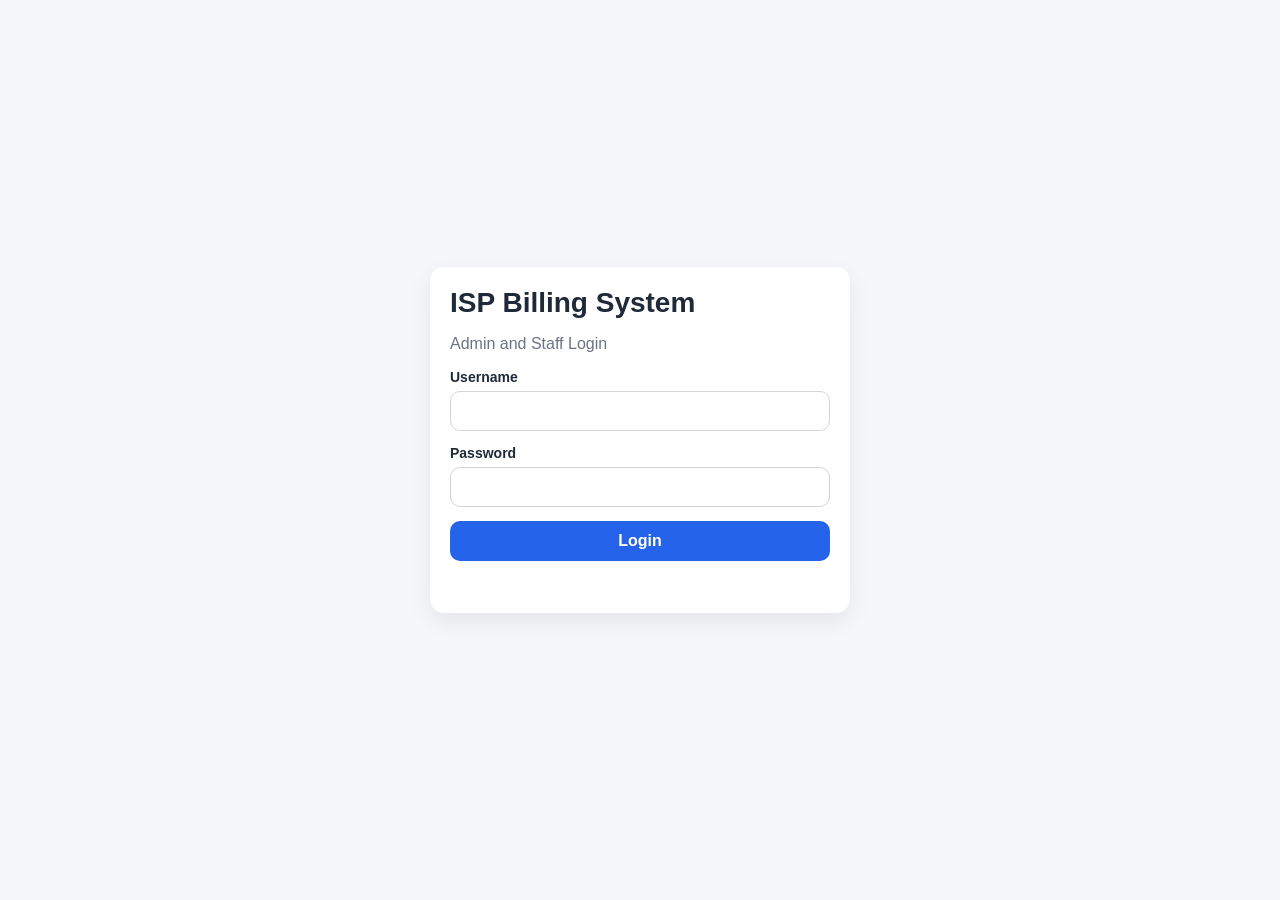
==== commit 874fdd31: "Add files via upload" ====
--- a/admin.html
+++ b/admin.html
@@ -7,478 +7,418 @@
   <link rel="stylesheet" href="css/style.css" />
 </head>
 <body>
-  <div class="app-shell">
-    <aside class="sidebar" id="sidebar">
-      <div class="sidebar-header">
-        <div class="sidebar-brand">
-          <span class="brand-icon-badge">ISP</span>
-          <span class="brand-text">ISP System</span>
-        </div>
-        <button class="sidebar-toggle" id="sidebarToggle" type="button">☰</button>
-      </div>
-
-      <nav class="sidebar-nav">
-        <button class="nav-item active" type="button" data-target="dashboardSection">
-          <span class="nav-left">
-            <span class="nav-icon">🏠</span>
-            <span class="nav-text">Dashboard</span>
-          </span>
-        </button>
-
-        <div class="nav-group open">
-          <button class="nav-item nav-dropdown-toggle" type="button">
-            <span class="nav-left">
-              <span class="nav-icon">👥</span>
-              <span class="nav-text">Accounts</span>
-            </span>
-            <span class="nav-caret">▾</span>
-          </button>
-          <div class="nav-submenu">
-            <button class="nav-subitem" type="button" data-target="newUserSection">New User</button>
-            <button class="nav-subitem" type="button" data-target="subscribersSection">Subscribers</button>
-          </div>
-        </div>
-
-        <div class="nav-group open">
-          <button class="nav-item nav-dropdown-toggle" type="button">
-            <span class="nav-left">
-              <span class="nav-icon">📒</span>
-              <span class="nav-text">Accounting</span>
-            </span>
-            <span class="nav-caret">▾</span>
-          </button>
-          <div class="nav-submenu">
-            <button class="nav-subitem" type="button" data-target="billingSection">Billing Management</button>
-            <button class="nav-subitem" type="button" data-target="paymentsSection">Payments</button>
-            <button class="nav-subitem" type="button" data-target="ledgerSection">Account Ledger</button>
-          </div>
-        </div>
-      </nav>
-    </aside>
-
-    <div class="sidebar-overlay" id="sidebarOverlay"></div>
-
-    <main class="main-content">
-      <div class="topbar">
-        <div class="container">
-          <div>
-            <div class="topbar-title">Admin Portal</div>
-            <div id="welcomeText" class="muted" style="color:#d1d5db;"></div>
-          </div>
-          <div class="topbar-right">
-            <button id="logoutBtn" class="btn-light">Logout</button>
-          </div>
-        </div>
-      </div>
-
-      <div class="container">
-        <section id="dashboardSection" class="page-section">
-          <div class="cards">
-            <div class="stat-card">
-              <div class="stat-label">Total Subscribers</div>
-              <div id="cardTotal" class="stat-value">0</div>
-            </div>
-            <div class="stat-card">
-              <div class="stat-label">Active</div>
-              <div id="cardActive" class="stat-value">0</div>
-            </div>
-            <div class="stat-card">
-              <div class="stat-label">Temp Disabled</div>
-              <div id="cardDisabled" class="stat-value">0</div>
-            </div>
-            <div class="stat-card">
-              <div class="stat-label">Disconnected</div>
-              <div id="cardDisconnected" class="stat-value">0</div>
-            </div>
-          </div>
-
-          <div class="cards" style="margin-top:15px;">
-            <div class="stat-card">
-              <div class="stat-label">Overdue</div>
-              <div id="cardOverdue" class="stat-value">0</div>
-            </div>
-            <div class="stat-card">
-              <div class="stat-label">Due Today</div>
-              <div id="cardDueToday" class="stat-value">0</div>
-            </div>
-            <div class="stat-card">
-              <div class="stat-label">Due Soon</div>
-              <div id="cardDueSoon" class="stat-value">0</div>
-            </div>
-          </div>
-
-          <div class="cards" style="margin-top:15px;">
-            <div class="stat-card">
-              <div class="stat-label">Total Receivable</div>
-              <div id="cardReceivable" class="stat-value">₱0.00</div>
-            </div>
-            <div class="stat-card">
-              <div class="stat-label">Advance Credit</div>
-              <div id="cardAdvanceCredit" class="stat-value">₱0.00</div>
-            </div>
-            <div class="stat-card">
-              <div class="stat-label">Collected Today</div>
-              <div id="cardCollectedToday" class="stat-value">₱0.00</div>
-            </div>
-            <div class="stat-card">
-              <div class="stat-label">Collected This Month</div>
-              <div id="cardCollectedMonth" class="stat-value">₱0.00</div>
-            </div>
-            <div class="stat-card">
-              <div class="stat-label">Expenses This Month</div>
-              <div id="cardExpensesMonth" class="stat-value">₱0.00</div>
-            </div>
-            <div class="stat-card">
-              <div class="stat-label">Net Income</div>
-              <div id="cardNetIncome" class="stat-value">₱0.00</div>
-            </div>
-          </div>
-        </section>
-
-        <section id="newUserSection" class="page-section">
-          <div class="card">
-            <h2 class="section-title" id="formTitle">Add New Subscriber</h2>
-
-            <form id="addSubscriberForm">
-              <input type="hidden" id="subscriber_id" />
-
-              <div class="form-grid">
-                <div class="form-group">
-                  <label>Account No</label>
-                  <input type="text" id="account_no" readonly placeholder="Auto-generated" />
-                </div>
-
-                <div class="form-group">
-                  <label>Full Name</label>
-                  <input type="text" id="full_name" required />
-                </div>
-
-                <div class="form-group">
-                  <label>Address</label>
-                  <input type="text" id="address" />
-                </div>
-
-                <div class="form-group">
-                  <label>Contact Number</label>
-                  <input type="text" id="contact_number" />
-                </div>
-
-                <div class="form-group">
-                  <label>Email</label>
-                  <input type="email" id="email" />
-                </div>
-
-                <div class="form-group">
-                  <label>Plan Name</label>
-                  <input type="text" id="plan_name" required />
-                </div>
-
-                <div class="form-group">
-                  <label>Monthly Fee</label>
-                  <input type="number" id="monthly_fee" step="0.01" required />
-                </div>
-
-                <div class="form-group">
-                  <label>Installation Date</label>
-                  <input type="date" id="installation_date" required />
-                </div>
-
-                <div class="form-group">
-                  <label>Due Day</label>
-                  <input type="number" id="due_day" min="1" max="31" readonly placeholder="Auto from installation date" />
-                </div>
-
-                <div class="form-group">
-                  <label>Status</label>
-                  <select id="status" required>
-                    <option value="ACTIVE">ACTIVE</option>
-                    <option value="TEMP DISABLED">TEMP DISABLED</option>
-                    <option value="DISCONNECTED">DISCONNECTED</option>
-                  </select>
-                </div>
-
-                <div class="form-group">
-                  <label>Portal Password</label>
-                  <input type="text" id="portal_password" />
-                </div>
-
-                <div class="form-group">
-                  <label>MAC Address</label>
-                  <input type="text" id="MAC_address" />
-                </div>
-
-                <div class="form-group">
-                  <label>Assigned IP</label>
-                  <input type="text" id="assigned_ip" />
-                </div>
-
-                <div class="form-group">
-                  <label>OLT Port</label>
-                  <input type="text" id="olt_port" />
-                </div>
-
-                <div class="form-group">
-                  <label>ONU Serial</label>
-                  <input type="text" id="onu_serial" />
-                </div>
-              </div>
-
-              <div class="form-group" style="margin-top:14px;">
-                <label>Remarks</label>
-                <textarea id="remarks"></textarea>
-              </div>
-
-              <div style="margin-top:14px; display:flex; gap:10px; flex-wrap:wrap;">
-                <button type="submit" class="btn-primary" id="saveBtn">Save Subscriber</button>
-                <button type="button" class="btn-light" id="cancelEditBtn" style="display:none;">Cancel Edit</button>
-              </div>
-
-              <div id="formMessage" class="message"></div>
-            </form>
-          </div>
-        </section>
-
-        <section id="subscribersSection" class="page-section">
-          <div class="card">
-            <div class="toolbar">
-              <h2 style="margin:0;">Subscribers</h2>
-              <input type="text" id="searchInput" placeholder="Search subscriber..." />
-            </div>
-
-            <div id="pageMessage" class="message"></div>
-
-            <div class="table-wrap">
-              <table>
-                <thead>
-                  <tr>
-                    <th>Action</th>
-                    <th>Subscriber ID</th>
-                    <th>Account No</th>
-                    <th>Full Name</th>
-                    <th>Plan</th>
-                    <th>Monthly Fee</th>
-                    <th>Status</th>
-                    <th>Contact</th>
-                    <th>Assigned IP</th>
-                    <th>MAC Address</th>
-                    <th>OLT Port</th>
-                    <th>ONU Serial</th>
-                    <th>Advance Credit</th>
-                  </tr>
-                </thead>
-                <tbody id="subscriberTableBody">
-                  <tr>
-                    <td colspan="13" class="empty-cell">Loading...</td>
-                  </tr>
-                </tbody>
-              </table>
-            </div>
-          </div>
-        </section>
-
-        <section id="billingSection" class="page-section">
-          <div class="card">
-            <div class="toolbar">
-              <h2 style="margin:0;">Billing Management</h2>
-              <button type="button" id="generateBillingBtn" class="btn-primary">Generate Monthly Billing</button>
-            </div>
-
-            <div id="billingMessage" class="message"></div>
-
-            <div class="table-wrap">
-              <table>
-                <thead>
-                  <tr>
-                    <th>Billing ID</th>
-                    <th>Account No</th>
-                    <th>Full Name</th>
-                    <th>Plan</th>
-                    <th>Billing Month</th>
-                    <th>Due Date</th>
-                    <th>Amount</th>
-                    <th>Applied</th>
-                    <th>Balance</th>
-                    <th>Status</th>
-                  </tr>
-                </thead>
-                <tbody id="billingTableBody">
-                  <tr><td colspan="10" class="empty-cell">No billing data.</td></tr>
-                </tbody>
-              </table>
-            </div>
-          </div>
-        </section>
-
-        <section id="paymentsSection" class="page-section">
-          <div class="card">
-            <div class="toolbar">
-              <h2 style="margin:0;">Payments</h2>
-            </div>
-
-            <form id="paymentForm" style="margin-bottom:15px;">
-              <div class="form-grid">
-                <div class="form-group">
-                  <label>Account No</label>
-                  <input type="text" id="payment_account_no" required />
-                </div>
-
-                <div class="form-group">
-                  <label>Subscriber Name</label>
-                  <input type="text" id="payment_full_name" required />
-                </div>
-
-                <div class="form-group">
-                  <label>Payment Date</label>
-                  <input type="date" id="payment_date" required />
-                </div>
-
-                <div class="form-group">
-                  <label>Amount</label>
-                  <input type="number" id="payment_amount" step="0.01" required />
-                </div>
-
-                <div class="form-group">
-                  <label>Payment Method</label>
-                  <select id="payment_method" required>
-                    <option value="">Select</option>
-                    <option value="CASH">CASH</option>
-                    <option value="GCASH">GCASH</option>
-                    <option value="BANK TRANSFER">BANK TRANSFER</option>
-                    <option value="ONLINE">ONLINE</option>
-                  </select>
-                </div>
-
-                <div class="form-group">
-                  <label>Reference</label>
-                  <input type="text" id="payment_reference" />
-                </div>
-              </div>
-
-              <div class="form-group" style="margin-top:14px;">
-                <label>Remarks</label>
-                <textarea id="payment_remarks"></textarea>
-              </div>
-
-              <div style="margin-top:14px;">
-                <button type="submit" class="btn-primary">Save Payment</button>
-              </div>
-
-              <div id="paymentMessage" class="message"></div>
-            </form>
-
-            <div class="table-wrap">
-              <table>
-                <thead>
-                  <tr>
-                    <th>Payment ID</th>
-                    <th>Billing ID</th>
-                    <th>Account No</th>
-                    <th>Name</th>
-                    <th>Payment Date</th>
-                    <th>Amount</th>
-                    <th>Method</th>
-                    <th>Reference</th>
-                  </tr>
-                </thead>
-                <tbody id="paymentsTableBody">
-                  <tr>
-                    <td colspan="8" class="empty-cell">No payment data.</td>
-                  </tr>
-                </tbody>
-              </table>
-            </div>
-          </div>
-        </section>
-
-        <section id="ledgerSection" class="page-section">
-          <div class="card">
-            <div class="toolbar">
-              <h2 style="margin:0;">Account Ledger</h2>
-            </div>
-
-            <div class="form-grid" style="margin-bottom:14px;">
-              <div class="form-group">
-                <label>Account No</label>
-                <input type="text" id="ledger_account_no" />
-              </div>
-
-              <div class="form-group">
-                <label>Subscriber Name</label>
-                <input type="text" id="ledger_full_name" />
-              </div>
-            </div>
-
-            <div style="margin-bottom:14px;">
-              <button type="button" class="btn-primary" id="loadLedgerBtn">Load Ledger</button>
-            </div>
-
-            <div id="ledgerMessage" class="message"></div>
-
-            <div class="cards" style="margin-top:10px;">
-              <div class="stat-card">
-                <div class="stat-label">Total Unpaid</div>
-                <div id="ledgerTotalUnpaid" class="stat-value">₱0.00</div>
-              </div>
-              <div class="stat-card">
-                <div class="stat-label">Total Paid</div>
-                <div id="ledgerTotalPaid" class="stat-value">₱0.00</div>
-              </div>
-              <div class="stat-card">
-                <div class="stat-label">Advance Credit</div>
-                <div id="ledgerAdvanceCredit" class="stat-value">₱0.00</div>
-              </div>
-            </div>
-
-            <div class="card" style="margin-top:14px;">
-              <div class="toolbar">
-                <h3 style="margin:0;">Billing History</h3>
-              </div>
-              <div class="table-wrap">
-                <table>
-                  <thead>
-                    <tr>
-                      <th>Billing ID</th>
-                      <th>Month</th>
-                      <th>Due Date</th>
-                      <th>Amount</th>
-                      <th>Applied</th>
-                      <th>Balance</th>
-                      <th>Status</th>
-                    </tr>
-                  </thead>
-                  <tbody id="ledgerBillsTableBody">
-                    <tr><td colspan="7" class="empty-cell">No billing history.</td></tr>
-                  </tbody>
-                </table>
-              </div>
-            </div>
-
-            <div class="card" style="margin-top:14px;">
-              <div class="toolbar">
-                <h3 style="margin:0;">Payment History</h3>
-              </div>
-              <div class="table-wrap">
-                <table>
-                  <thead>
-                    <tr>
-                      <th>Payment ID</th>
-                      <th>Billing ID</th>
-                      <th>Payment Date</th>
-                      <th>Amount</th>
-                      <th>Method</th>
-                      <th>Reference</th>
-                    </tr>
-                  </thead>
-                  <tbody id="ledgerPaymentsTableBody">
-                    <tr><td colspan="6" class="empty-cell">No payment history.</td></tr>
-                  </tbody>
-                </table>
-              </div>
-            </div>
-          </div>
-        </section>
-      </div>
-    </main>
+  <div class="topbar">
+    <div class="container">
+      <div>
+        <div class="topbar-title">Admin Portal</div>
+        <div id="welcomeText" class="muted" style="color:#d1d5db;"></div>
+      </div>
+      <div class="topbar-right">
+        <button id="logoutBtn" class="btn-light">Logout</button>
+      </div>
+    </div>
+  </div>
+
+  <div class="container">
+    <!-- SUMMARY CARDS -->
+    <div class="cards">
+      <div class="stat-card">
+        <div class="stat-label">Total Subscribers</div>
+        <div id="cardTotal" class="stat-value">0</div>
+      </div>
+      <div class="stat-card">
+        <div class="stat-label">Active</div>
+        <div id="cardActive" class="stat-value">0</div>
+      </div>
+      <div class="stat-card">
+        <div class="stat-label">Temp Disabled</div>
+        <div id="cardDisabled" class="stat-value">0</div>
+      </div>
+      <div class="stat-card">
+        <div class="stat-label">Disconnected</div>
+        <div id="cardDisconnected" class="stat-value">0</div>
+      </div>
+    </div>
+
+    <div class="cards" style="margin-top:15px;">
+      <div class="stat-card">
+        <div class="stat-label">Overdue</div>
+        <div id="cardOverdue" class="stat-value">0</div>
+      </div>
+      <div class="stat-card">
+        <div class="stat-label">Due Today</div>
+        <div id="cardDueToday" class="stat-value">0</div>
+      </div>
+      <div class="stat-card">
+        <div class="stat-label">Due Soon</div>
+        <div id="cardDueSoon" class="stat-value">0</div>
+      </div>
+    </div>
+
+    <div class="cards" style="margin-top:15px;">
+      <div class="stat-card">
+        <div class="stat-label">Total Receivable</div>
+        <div id="cardReceivable" class="stat-value">₱0.00</div>
+      </div>
+      <div class="stat-card">
+        <div class="stat-label">Advance Credit</div>
+        <div id="cardAdvanceCredit" class="stat-value">₱0.00</div>
+      </div>
+      <div class="stat-card">
+        <div class="stat-label">Collected Today</div>
+        <div id="cardCollectedToday" class="stat-value">₱0.00</div>
+      </div>
+      <div class="stat-card">
+        <div class="stat-label">Collected This Month</div>
+        <div id="cardCollectedMonth" class="stat-value">₱0.00</div>
+      </div>
+      <div class="stat-card">
+        <div class="stat-label">Expenses This Month</div>
+        <div id="cardExpensesMonth" class="stat-value">₱0.00</div>
+      </div>
+      <div class="stat-card">
+        <div class="stat-label">Net Income</div>
+        <div id="cardNetIncome" class="stat-value">₱0.00</div>
+      </div>
+    </div>
+
+    <!-- ADD / EDIT SUBSCRIBER -->
+    <div class="card">
+      <h2 class="section-title" id="formTitle">Add New Subscriber</h2>
+
+      <form id="addSubscriberForm">
+        <input type="hidden" id="subscriber_id" />
+
+        <div class="form-grid">
+          <div class="form-group">
+            <label>Account No</label>
+            <input type="text" id="account_no" readonly placeholder="Auto-generated" />
+          </div>
+
+          <div class="form-group">
+            <label>Full Name</label>
+            <input type="text" id="full_name" required />
+          </div>
+
+          <div class="form-group">
+            <label>Address</label>
+            <input type="text" id="address" />
+          </div>
+
+          <div class="form-group">
+            <label>Contact Number</label>
+            <input type="text" id="contact_number" />
+          </div>
+
+          <div class="form-group">
+            <label>Email</label>
+            <input type="email" id="email" />
+          </div>
+
+          <div class="form-group">
+            <label>Plan Name</label>
+            <input type="text" id="plan_name" required />
+          </div>
+
+          <div class="form-group">
+            <label>Monthly Fee</label>
+            <input type="number" id="monthly_fee" step="0.01" required />
+          </div>
+
+          <div class="form-group">
+            <label>Installation Date</label>
+            <input type="date" id="installation_date" required />
+          </div>
+
+          <div class="form-group">
+            <label>Due Day</label>
+            <input type="number" id="due_day" min="1" max="31" readonly placeholder="Auto from installation date" />
+          </div>
+
+          <div class="form-group">
+            <label>Status</label>
+            <select id="status" required>
+              <option value="ACTIVE">ACTIVE</option>
+              <option value="TEMP DISABLED">TEMP DISABLED</option>
+              <option value="DISCONNECTED">DISCONNECTED</option>
+            </select>
+          </div>
+
+          <div class="form-group">
+            <label>Portal Password</label>
+            <input type="text" id="portal_password" />
+          </div>
+
+          <div class="form-group">
+            <label>MAC Address</label>
+            <input type="text" id="MAC_address" />
+          </div>
+
+          <div class="form-group">
+            <label>Assigned IP</label>
+            <input type="text" id="assigned_ip" />
+          </div>
+
+          <div class="form-group">
+            <label>OLT Port</label>
+            <input type="text" id="olt_port" />
+          </div>
+
+          <div class="form-group">
+            <label>ONU Serial</label>
+            <input type="text" id="onu_serial" />
+          </div>
+        </div>
+
+        <div class="form-group" style="margin-top:14px;">
+          <label>Remarks</label>
+          <textarea id="remarks"></textarea>
+        </div>
+
+        <div style="margin-top:14px; display:flex; gap:10px; flex-wrap:wrap;">
+          <button type="submit" class="btn-primary" id="saveBtn">Save Subscriber</button>
+          <button type="button" class="btn-light" id="cancelEditBtn" style="display:none;">Cancel Edit</button>
+        </div>
+
+        <div id="formMessage" class="message"></div>
+      </form>
+    </div>
+
+    <!-- SUBSCRIBERS -->
+    <div class="card">
+      <div class="toolbar">
+        <h2 style="margin:0;">Subscribers</h2>
+        <input type="text" id="searchInput" placeholder="Search subscriber..." />
+      </div>
+
+      <div id="pageMessage" class="message"></div>
+
+      <div class="table-wrap">
+        <table>
+          <thead>
+            <tr>
+              <th>Action</th>
+              <th>Subscriber ID</th>
+              <th>Account No</th>
+              <th>Full Name</th>
+              <th>Plan</th>
+              <th>Monthly Fee</th>
+              <th>Status</th>
+              <th>Contact</th>
+              <th>Assigned IP</th>
+              <th>MAC Address</th>
+              <th>OLT Port</th>
+              <th>ONU Serial</th>
+              <th>Advance Credit</th>
+            </tr>
+          </thead>
+          <tbody id="subscriberTableBody">
+            <tr>
+              <td colspan="13" class="empty-cell">Loading...</td>
+            </tr>
+          </tbody>
+        </table>
+      </div>
+    </div>
+
+    <!-- BILLING -->
+    <div class="card">
+      <div class="toolbar">
+        <h2 style="margin:0;">Billing Management</h2>
+        <button type="button" id="generateBillingBtn" class="btn-primary">Generate Monthly Billing</button>
+      </div>
+
+      <div id="billingMessage" class="message"></div>
+
+      <div class="table-wrap">
+        <table>
+          <thead>
+            <tr>
+              <th>Billing ID</th>
+              <th>Account No</th>
+              <th>Full Name</th>
+              <th>Plan</th>
+              <th>Billing Month</th>
+              <th>Due Date</th>
+              <th>Amount</th>
+              <th>Applied</th>
+              <th>Balance</th>
+              <th>Status</th>
+            </tr>
+          </thead>
+          <tbody id="billingTableBody">
+            <tr><td colspan="10" class="empty-cell">No billing data.</td></tr>
+          </tbody>
+        </table>
+      </div>
+    </div>
+
+    <!-- PAYMENTS -->
+    <div class="card">
+      <div class="toolbar">
+        <h2 style="margin:0;">Payments</h2>
+      </div>
+
+      <form id="paymentForm" style="margin-bottom:15px;">
+        <div class="form-grid">
+          <div class="form-group">
+            <label>Account No</label>
+            <input type="text" id="payment_account_no" required />
+          </div>
+
+          <div class="form-group">
+            <label>Subscriber Name</label>
+            <input type="text" id="payment_full_name" required />
+          </div>
+
+          <div class="form-group">
+            <label>Payment Date</label>
+            <input type="date" id="payment_date" required />
+          </div>
+
+          <div class="form-group">
+            <label>Amount</label>
+            <input type="number" id="payment_amount" step="0.01" required />
+          </div>
+
+          <div class="form-group">
+            <label>Payment Method</label>
+            <select id="payment_method" required>
+              <option value="">Select</option>
+              <option value="CASH">CASH</option>
+              <option value="GCASH">GCASH</option>
+              <option value="BANK TRANSFER">BANK TRANSFER</option>
+              <option value="ONLINE">ONLINE</option>
+            </select>
+          </div>
+
+          <div class="form-group">
+            <label>Reference</label>
+            <input type="text" id="payment_reference" />
+          </div>
+        </div>
+
+        <div class="form-group" style="margin-top:14px;">
+          <label>Remarks</label>
+          <textarea id="payment_remarks"></textarea>
+        </div>
+
+        <div style="margin-top:14px;">
+          <button type="submit" class="btn-primary">Save Payment</button>
+        </div>
+
+        <div id="paymentMessage" class="message"></div>
+      </form>
+
+      <div class="table-wrap">
+        <table>
+          <thead>
+            <tr>
+              <th>Payment ID</th>
+              <th>Billing ID</th>
+              <th>Account No</th>
+              <th>Name</th>
+              <th>Payment Date</th>
+              <th>Amount</th>
+              <th>Method</th>
+              <th>Reference</th>
+            </tr>
+          </thead>
+          <tbody id="paymentsTableBody">
+            <tr>
+              <td colspan="8" class="empty-cell">No payment data.</td>
+            </tr>
+          </tbody>
+        </table>
+      </div>
+    </div>
+
+    <!-- LEDGER -->
+    <div class="card" id="ledgerSection">
+      <div class="toolbar">
+        <h2 style="margin:0;">Account Ledger</h2>
+      </div>
+
+      <div class="form-grid" style="margin-bottom:14px;">
+        <div class="form-group">
+          <label>Account No</label>
+          <input type="text" id="ledger_account_no" />
+        </div>
+
+        <div class="form-group">
+          <label>Subscriber Name</label>
+          <input type="text" id="ledger_full_name" />
+        </div>
+      </div>
+
+      <div style="margin-bottom:14px;">
+        <button type="button" class="btn-primary" id="loadLedgerBtn">Load Ledger</button>
+      </div>
+
+      <div id="ledgerMessage" class="message"></div>
+
+      <div class="cards" style="margin-top:10px;">
+        <div class="stat-card">
+          <div class="stat-label">Total Unpaid</div>
+          <div id="ledgerTotalUnpaid" class="stat-value">₱0.00</div>
+        </div>
+        <div class="stat-card">
+          <div class="stat-label">Total Paid</div>
+          <div id="ledgerTotalPaid" class="stat-value">₱0.00</div>
+        </div>
+        <div class="stat-card">
+          <div class="stat-label">Advance Credit</div>
+          <div id="ledgerAdvanceCredit" class="stat-value">₱0.00</div>
+        </div>
+      </div>
+
+      <div class="card" style="margin-top:14px;">
+        <div class="toolbar">
+          <h3 style="margin:0;">Billing History</h3>
+        </div>
+        <div class="table-wrap">
+          <table>
+            <thead>
+              <tr>
+                <th>Billing ID</th>
+                <th>Month</th>
+                <th>Due Date</th>
+                <th>Amount</th>
+                <th>Applied</th>
+                <th>Balance</th>
+                <th>Status</th>
+              </tr>
+            </thead>
+            <tbody id="ledgerBillsTableBody">
+              <tr><td colspan="7" class="empty-cell">No billing history.</td></tr>
+            </tbody>
+          </table>
+        </div>
+      </div>
+
+      <div class="card" style="margin-top:14px;">
+        <div class="toolbar">
+          <h3 style="margin:0;">Payment History</h3>
+        </div>
+        <div class="table-wrap">
+          <table>
+            <thead>
+              <tr>
+                <th>Payment ID</th>
+                <th>Billing ID</th>
+                <th>Payment Date</th>
+                <th>Amount</th>
+                <th>Method</th>
+                <th>Reference</th>
+              </tr>
+            </thead>
+            <tbody id="ledgerPaymentsTableBody">
+              <tr><td colspan="6" class="empty-cell">No payment history.</td></tr>
+            </tbody>
+          </table>
+        </div>
+      </div>
+    </div>
   </div>
 
   <script src="assets/config.js"></script>
--- a/css/style.css
+++ b/css/style.css
@@ -1,9 +1,5 @@
 * {
   box-sizing: border-box;
-}
-
-html {
-  scroll-behavior: smooth;
 }
 
 body {
@@ -11,15 +7,6 @@
   font-family: Arial, sans-serif;
   background: #f5f7fb;
   color: #1f2937;
-}
-
-a {
-  color: #2563eb;
-  text-decoration: none;
-}
-
-a:hover {
-  text-decoration: underline;
 }
 
 .container {
@@ -136,9 +123,6 @@
 .topbar {
   background: #111827;
   color: #fff;
-  position: sticky;
-  top: 0;
-  z-index: 50;
 }
 
 .topbar .container {
@@ -221,11 +205,20 @@
 }
 
 .message {
-  display: none;
   margin-top: 12px;
   padding: 10px 12px;
   border-radius: 10px;
   font-size: 14px;
+}
+
+.message.success {
+  background: #ecfdf5;
+  color: #065f46;
+}
+
+.message.error {
+  background: #fef2f2;
+  color: #991b1b;
 }
 
 .empty-cell {
@@ -236,200 +229,6 @@
 
 .section-title {
   margin-bottom: 16px;
-}
-
-/* Sidebar Layout */
-.app-shell {
-  display: flex;
-  min-height: 100vh;
-}
-
-.sidebar {
-  width: 270px;
-  background: #ffffff;
-  border-right: 1px solid #e5e7eb;
-  display: flex;
-  flex-direction: column;
-  position: sticky;
-  top: 0;
-  height: 100vh;
-  z-index: 200;
-  transition: width 0.25s ease, transform 0.25s ease;
-}
-
-.sidebar.collapsed {
-  width: 84px;
-}
-
-.sidebar-header {
-  display: flex;
-  align-items: center;
-  justify-content: space-between;
-  gap: 12px;
-  padding: 16px 14px;
-  border-bottom: 1px solid #e5e7eb;
-}
-
-.sidebar-brand {
-  display: flex;
-  align-items: center;
-  gap: 10px;
-  min-width: 0;
-}
-
-.brand-icon-badge {
-  width: 36px;
-  height: 36px;
-  border-radius: 10px;
-  background: #111827;
-  color: #fff;
-  display: inline-flex;
-  align-items: center;
-  justify-content: center;
-  font-size: 14px;
-  font-weight: 700;
-}
-
-.brand-text {
-  font-size: 16px;
-  font-weight: 700;
-  color: #111827;
-  white-space: nowrap;
-}
-
-.sidebar-toggle {
-  width: 38px;
-  height: 38px;
-  border-radius: 10px;
-  background: #f3f4f6;
-  color: #111827;
-  padding: 0;
-  flex: 0 0 auto;
-}
-
-.sidebar-nav {
-  padding: 12px;
-  display: flex;
-  flex-direction: column;
-  gap: 6px;
-  overflow-y: auto;
-}
-
-.nav-group {
-  display: flex;
-  flex-direction: column;
-  gap: 4px;
-}
-
-.nav-item,
-.nav-subitem {
-  width: 100%;
-  border: 0;
-  background: transparent;
-  color: #374151;
-  border-radius: 12px;
-  transition: background 0.2s ease, color 0.2s ease;
-}
-
-.nav-item {
-  display: flex;
-  align-items: center;
-  justify-content: space-between;
-  gap: 10px;
-  padding: 12px 14px;
-}
-
-.nav-subitem {
-  text-align: left;
-  padding: 10px 14px 10px 46px;
-  font-size: 14px;
-}
-
-.nav-item:hover,
-.nav-subitem:hover {
-  background: #f3f4f6;
-  color: #111827;
-}
-
-.nav-item.active,
-.nav-subitem.active {
-  background: #e5e7eb;
-  color: #111827;
-  font-weight: 700;
-}
-
-.nav-left {
-  display: flex;
-  align-items: center;
-  gap: 12px;
-}
-
-.nav-icon {
-  width: 20px;
-  text-align: center;
-  font-size: 16px;
-  flex: 0 0 20px;
-}
-
-.nav-text {
-  white-space: nowrap;
-}
-
-.nav-caret {
-  transition: transform 0.25s ease;
-}
-
-.nav-group.open .nav-caret {
-  transform: rotate(180deg);
-}
-
-.nav-submenu {
-  display: flex;
-  flex-direction: column;
-  gap: 4px;
-  max-height: 0;
-  overflow: hidden;
-  transition: max-height 0.28s ease;
-}
-
-.nav-group.open .nav-submenu {
-  max-height: 260px;
-}
-
-.sidebar.collapsed .brand-text,
-.sidebar.collapsed .nav-text,
-.sidebar.collapsed .nav-caret {
-  display: none;
-}
-
-.sidebar.collapsed .nav-submenu {
-  display: none;
-}
-
-.sidebar-overlay {
-  display: none;
-}
-
-.main-content {
-  flex: 1;
-  min-width: 0;
-}
-
-.main-content .container {
-  max-width: 100%;
-  padding: 20px;
-}
-
-/* Section anchor spacing */
-.page-section {
-  scroll-margin-top: 90px;
-}
-
-/* Mobile */
-@media (max-width: 1100px) {
-  .cards {
-    grid-template-columns: repeat(2, minmax(0, 1fr));
-  }
 }
 
 @media (max-width: 900px) {
@@ -438,43 +237,8 @@
     grid-template-columns: 1fr;
   }
 
-  .sidebar {
-    position: fixed;
-    left: 0;
-    top: 0;
-    transform: translateX(-100%);
-    width: 270px;
-    box-shadow: 0 10px 30px rgba(0, 0, 0, 0.12);
+  .topbar .container {
+    flex-direction: column;
+    align-items: flex-start;
   }
-
-  .sidebar.mobile-open {
-    transform: translateX(0);
-  }
-
-  .sidebar.collapsed {
-    width: 270px;
-  }
-
-  .sidebar.collapsed .brand-text,
-  .sidebar.collapsed .nav-text,
-  .sidebar.collapsed .nav-caret {
-    display: inline;
-  }
-
-  .sidebar-overlay.show {
-    display: block;
-    position: fixed;
-    inset: 0;
-    background: rgba(17, 24, 39, 0.35);
-    z-index: 150;
-  }
-
-  .topbar .container {
-    padding-left: 16px;
-    padding-right: 16px;
-  }
-
-  .main-content .container {
-    padding: 16px;
-  }
-}
+}
